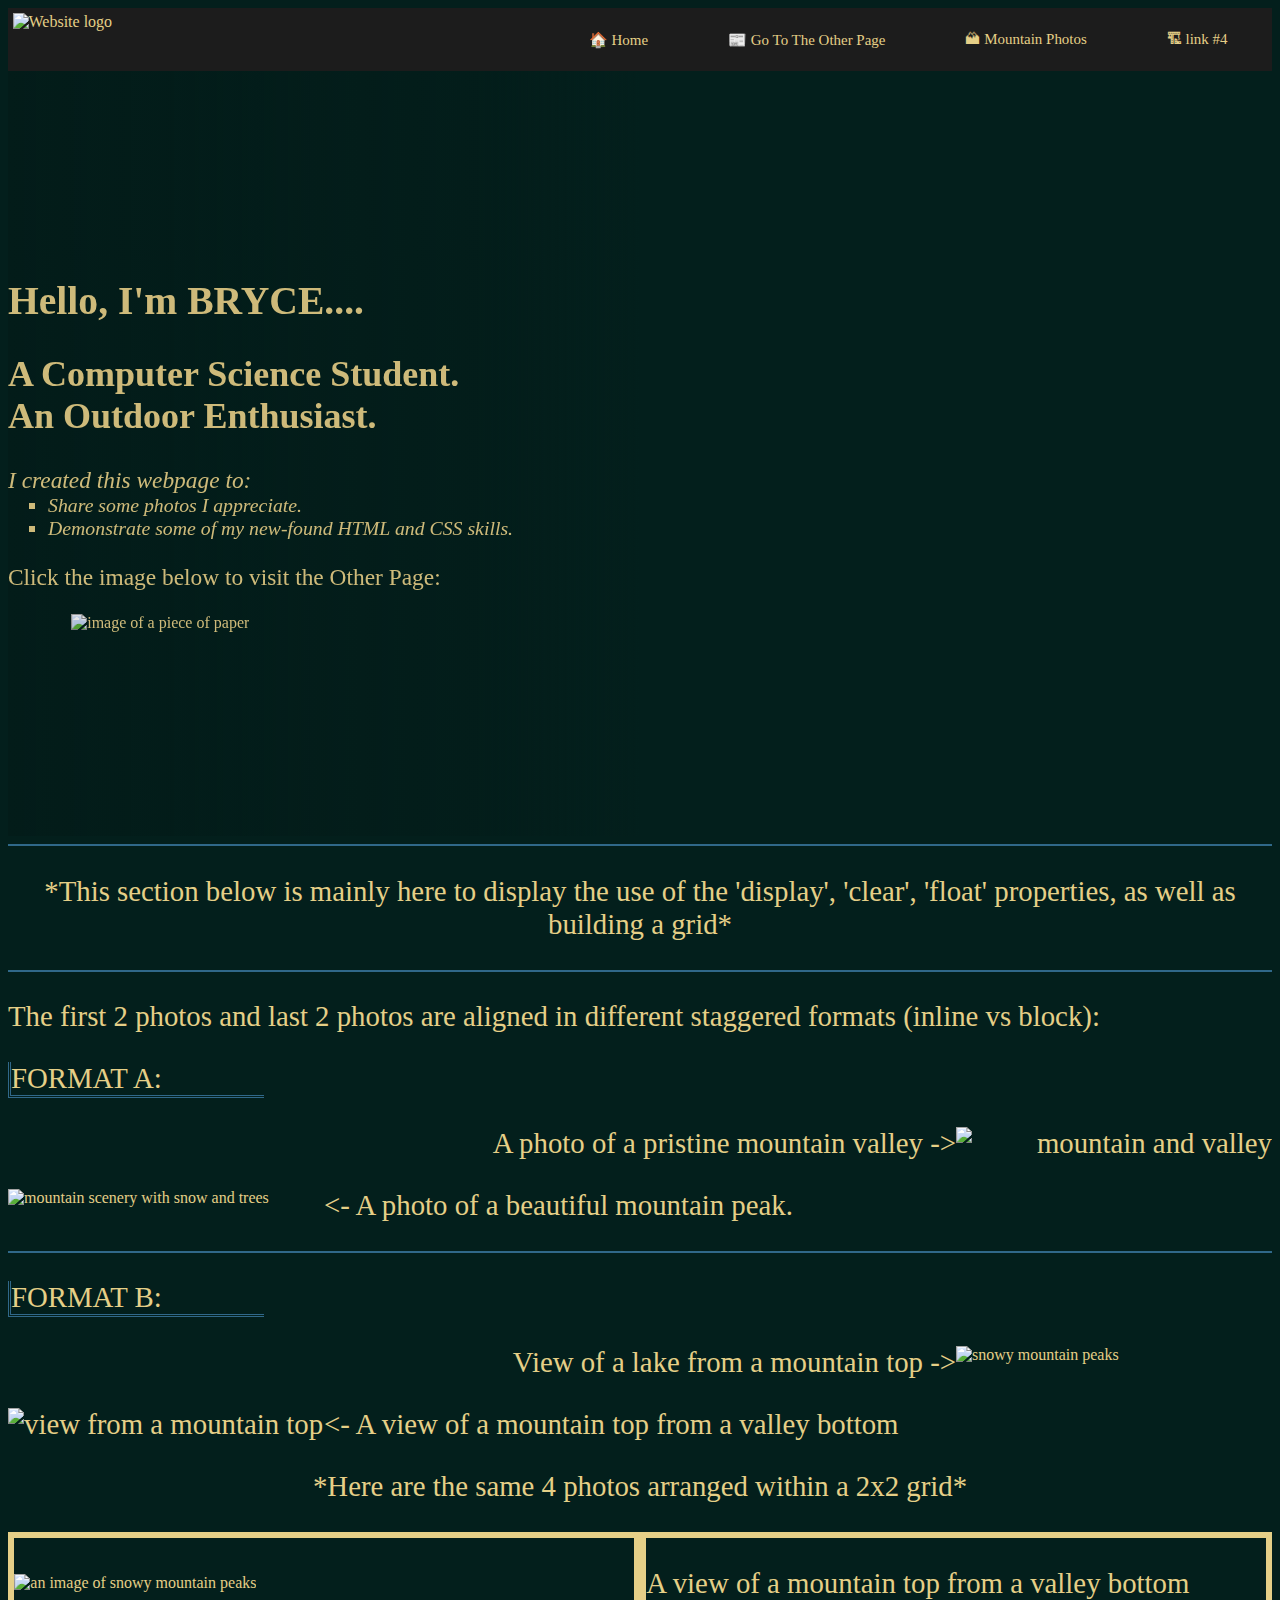
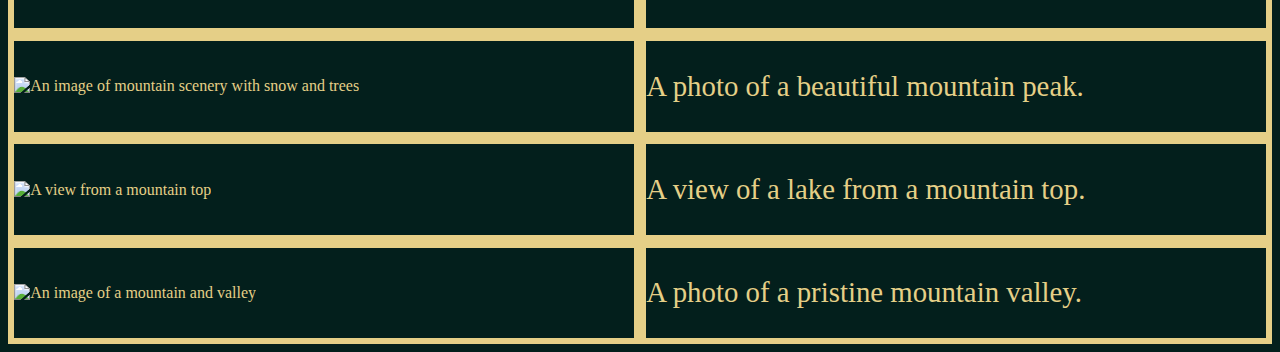
==== index.html @ 5255e26f "Rename A2_Home_Page.html to index.html" ====
<!--
Bryce Dixon  COMP 2681 ASSIGNMENT 2 SEPT 2024
Page 1 of 2

This is one of 2 pages for this assignment.
this is a webpage that displays a personal website that simply displays some photos
that I like, as well as discuss a bit about me and my inspiration. It s used to display some key features that I have learned to do with
CSS and HTML in this course.

REFERENCES:
1. https://www.w3schools.com/css/tryit.asp?filename=trycss_navbar_horizontal_dividers
  - I used this as a reference to build my nav bar
2. https://www.w3schools.com/css/css3_object-fit.asp
  - I used this to learn more about the "object-fit" property so my objects did not distort.
3. https://www.w3schools.com/css/css_image_transparency.asp
  - I referred to this on how to make a nice transparent object over my main background.
4. https://www.geeksforgeeks.org/how-to-add-filter-to-the-background-image-using-css/
  - I used this to learn more about the effects I can use with images.
5. https://logodesign.ai/create/choose-logo
  -This is the website I used to create my website logo
6. https://www.canva.com/colors/color-palette-generator/
  - I used this website to create a color pallette based off of my images
-->

<!DOCTYPE html>
<html>
<!-- within the head, I have a link to my style sheet, as well as all the
charset, meta keywords (used by browser if searching) and viewport items that appear in all html documents
that we have seen in the course-->
<head>
  <link rel="stylesheet" href="A2_styles.css">
  <meta charset="UTF-8"/>
  <meta name="keywords" content="Bryce Outdoors Photos Programming"/>
  <meta name="viewport" content="width=device-width, initial-scale=1"/>
  <title>Bryce's Webpage Assignment 2</title> <!--The title that appears in the browser tab-->

<!--No internal styles used-->

</head>



<body>
  <!--My nav bar utilizes some emoticons for added effect that are displayed in modern browsers-->
  <!--The navigation bar is created by using an unordered list in a flexbox display-->
  <div class="NavBar">
    <!--This logo also acts as a link to go back to the home page-->
    <a href="A2_Home_Page.html"><img id="Website_logo" src="images/Logo.png" alt="Website logo"></a>
    <ul class="navigation">
      <!--This links to the homepage html doc-->
      <li><a href="A2_Home_Page.html" title="This leads you to the home page"> &#x1f3E0; Home</a></li>
      <!--This links to the "other" html page-->
      <li><a href="A2_Other_Page.html" title="This leads you to another page"> &#x1f4f0; Go To The Other Page</a></li>
      <!--This uses a book mark to jump to a portion of the home with the indicated #ID-->
      <li><a href="#mountain_photos" title="This goes to some great mountain photos"> &#x1f3d4; Mountain Photos</a></li>
      <!--This link is blank, but I liked the look of 4 links so I kept it with the proper tooltip-->
      <li><a title="Link is under construction"> &#x1f3d7; link #4</a></li>
    </ul>
  </div>

  <!-- MAIN BACKGROUND-->
  <div class="main_background">
    <!--the image for the main background is set in the stylesheet-->
    <div class="text_overlay">
      <h1>Hello, I'm <strong>BRYCE....</strong></h1>
      <h2>A Computer Science Student. <br>An Outdoor Enthusiast. </h2>
      <!--I needed to utilize inline styling here to format this item properly-->
      <!--All text below is housed within <em> property for italics-->
      <p style="width:75%; margin-bottom:0;"><em>I created this webpage to:
        <!--I had to set the margin to 0 so that the items did not have their default
      margin values-->
        <ul style="margin:0;">
          <li>Share some photos I appreciate.</li>
          <li>Demonstrate some of my new-found HTML and CSS skills.</li>
        </ul>
        </em></p>
        <!--This clickable image was added as per the request on the rubric to
      have a clickable image link to the ""Other Page"-->
      <p>Click the image below to visit the Other Page:</p>
      <a style="margin-left:10%;" href="A2_Other_Page.html" title="This leads you to another page" ><img style="width:10vh;" src="images/Other_page.png" alt="image of a piece of paper"></a>
    </div>
  </div>
  <hr>
  <!--this is where the "Mountain Photos" link jumps to-->
  <div id="mountain_photos">
    <p style="text-align:center;"> *This section below is mainly here to display the use of the 'display', 'clear', 'float' properties, as well as building a grid*</p>
    <hr>
    <p> The first 2 photos and last 2 photos are aligned in different staggered formats (inline vs block):</p>
    <!--Here I am using the standard "bordered_item" class to format a border around this element-->
    <p class="bordered_item">FORMAT A:</p>
    <!--Embedding this image within the paragraph made the image easier to float to the right and remain unchanged
  with alterations in the viewports. in the following images, I do this same layout, but without embedding it and using block elements.-->
    <p style="text-align:right;"><img class="img_control_right" src="images/Mountain_valley.jpg" alt="mountain and valley">
      A photo of a pristine mountain valley -></p>
    <img class="img_control_left" src="images/Snow_mountain.jpg" alt="mountain scenery with snow and trees">
    <p style="clear:right;"> <- A photo of a beautiful mountain peak.</p>
    <hr>
    <p class="bordered_item">FORMAT B:</p>
    <!--This display uses the images as block elements to have a slightly different format-->
    <img style="display:block;" class="img_control_right" src="images/Cascade_mountains.jpg" alt="snowy mountain peaks">
    <p style="text-align:right;">View of a lake from a mountain top -></p>
    <!--In order for these to display in a block, I needed to make sure they cleared the floats above-->
    <p style="clear:right;"><img class="img_control_left" src="images/mountains_snow_2.jpg" alt="view from a mountain top">
<- A view of a mountain top from a valley bottom</p>
  </div>

  <p style="text-align:center; clear:both;">*Here are the same 4 photos arranged within a 2x2 grid*</p>
<!--With all the float elements above, I had to make sure that this grid cleared all the floating elements-->
  <div class="grid-container" style="clear: both;">
    <div><img src="images/mountains_snow_2.jpg" alt="an image of snowy mountain peaks"></div>
    <div><p>A view of a mountain top from a valley bottom</p></div>
    <div><img src="images/Snow_mountain.jpg" alt="An image of mountain scenery with snow and trees"></div>
    <div><p>A photo of a beautiful mountain peak.<p></div>
    <div><img src="images/Cascade_mountains.jpg" alt="A view from a mountain top"></div>
    <div><p>A view of a lake from a mountain top.</p></div>
    <div><img src="images/Mountain_valley.jpg" alt="An image of a mountain and valley"></div>
    <div><p>A photo of a pristine mountain valley. </p></div>
  </div>

<!--Closing of the body and html sections-->
</body>

</html>
---- A2_styles.css ----
/*
Bryce Dixon  COMP 2681  ASSIGNMENT 2  Sept 2024

This is a stylesheet used within 2 html documents--> A2_Home_Page.html and A2_Other_Page.html
These are used to create a personal website.

I spent quite a bit of time deciding which items to format using percent (%) and which
to format with viewport height (vh). I decided that I wanted the main home page display
to remain unchanged by zooming in or out, as well as with changes in screen size. So it is
entirely vh formatted. While I made the text and navigation bar based off of percent, as
if someone was using the website and needed to zoom in or out to see it, then the
text on my website will respond to this.
*/

/*
COLOR SCHEME:
Dark-green: #031f1c, the same as rgb(3,31,28) <main background>
Dark grey: #1c1c1c <nav bar>
Gold/Yellow: #e5cf87 <text>
lighter blue: #306889 <hr and border>
Darker blue: #0b405b <hover items>
*/
/*
Font size --> % with text, and vh with symbols
*/

/*GENERAL ITEMS*/
body { /*Main background will be dark green*/
  background-color: #031f1c;
}
/*Set text size and color for various elements*/
p, pre{
  font-size: 180%;
  color:#e5cf87;
}
h1{
  font-size: 200%;
}
h2{
  font-size: 160%;
}

h3{
  font-size: 120%;
}

h1,h2,h3, div{
  color:#e5cf87;
}
hr{
  border: 1px solid #306889;
}
/*I want all of my lists to have square types*/
ul{
  list-style-type: square;
}
/*Unless otherwise indicated, all font in a list item will be 110%*/
li *{
  font-size: 110%;
}

/*NAVIGATION BAR*/

#Website_logo {
  display:block;
  height:6vh; /*Use vh stops the logo from wandering around the page when dimensions are changed*/
}
div.NavBar{
  position:sticky; /*I want the nav bar to always be in view when scrolling*/
  top:0; /*Keep the nav bar at the top of the page*/
  background-color: #1c1c1c; /*This grey went well with the dark green*/
  display:flex; /*Use flexbox to make items in this container flexible (align in a row for this page)*/
  justify-content: space-between; /*For the flex box items to align as desired in the row*/
  align-items: center; /*Not really needed in msot cases, but if formatted to a large screen this may be noticeable*/
  padding:0.5vh; /*Surrounding the flexbox items in nav bar*/
  z-index:10; /*The nav links were dissapearing when scrolling*/
}
ul.navigation{
  display:flex; /*Without this, items would be arranged as a column and not a row*/
  list-style-type: none; /*No pointer symbols for the nav bar items*/
  margin:0;
  padding:0;
  font-size: 85%; /*% allows the nav bar to be alterred by the zoom feature in the browser*/
}

li a{
  display:block; /*This made the elements format nicely in the div container*/
  text-align: center;
  padding: 10px 40px; /*10 = top and bottom, 40=sides*/
}
a:link{ /*Links are all the same colour as the text*/
  text-decoration: none;
  color:#e5cf87;
}
a:visited{ /*Visited links are not changing colour for this webpage*/
  text-decoration: none;
  color:#e5cf87;
}
a:hover { /*when hovering over a link, it will underline and have a blue background*/
  text-decoration: underline;
  background-color: #0b405b;
}
a:hover img{ /*This is for the images that are links, they will have a blue border whe hovered*/
  border: 2px solid #0b405b;
}


/*MAIN BACKGROUND*/
div.main_background{
  background-image: url("images/mountains.jpg"); /*the image used*/
  filter: brightness(90%); /*Make the image a little darker to go with the page aesthetic*/
  background-size: cover; /*The image fit the container well, and does not distort with this*/
  background-position: top; /*Position image at the top, this looked better than center*/
  background-repeat: no-repeat; /* Make sure image occurs only once*/
  height: 85vh; /*Image display is relative to the viewport height*/
  z-index: 0; /*I want this to always be at the very back*/
}

div.text_overlay{
  position: absolute; /*Positioned relative to its ancestor (ie the background image)*/
  top:0; /*Starts in the top left corner*/
  left:0;
  width:50%; /*Goes 50% of the parent container*/
  height:100%; /*uses 100% of the parent container height*/
  /*This allows the background to fade from left to right on top of the background image*/
  /*The colour used matches the dark green background of the main page*/
  background: linear-gradient(to right, rgba(3,31,28,1),rgba(3,31,28,0.9),rgba(3,31,28,0.7),rgba(3,31,28,0.6), rgba(3,31,28,0));
  z-index: 1; /*Place on top of the main background, which is a 0 z-index*/
}
/*The headings and writing within this main background all use the vh (viewport height) property
so that they maintian their display on different sized monitors.*/
div.text_overlay h1{
  font-size: 4.4vh;
  padding-top: 20vh;
}
div.text_overlay h2{
  font-size: 4vh;
  padding-right:25%;/*DId not set to vh, as this formats nicely as %*/
}
div.text_overlay p{
  font-size: 2.6vh;
}
div.text_overlay ul{
  font-size: 2.2vh;
}

/*MOUNTAIN PHOTOS PORTION*/
#mountain_photos{
  scroll-margin-top:95px; /*When the nav link "mountain photos" jumps, This tells it
  to jump to the point with a top margin of 95px. This makes the page line up nicely and the
  nav bar won't cover the page*/
}
/*The two "img_control" items below are used with setting up the floating
images to make a nice modular method to reuse*/
.img_control_right{
  float:right;
  width:25%;
}

.img_control_left{
  float:left;
  width:25%;
}


/*GRID AT BOTTOM OF PAGE 1*/
/*Used to create a container to hold the grid*/
.grid-container{
  display:grid; /*Allows up to have a block-level grid*/
  grid-template-columns: 50% 50%; /*2 columns, both 50% of the parent*/
  background-color: #e5cf87; /*Gold/yellow grid background*/
}

/*This applies to any div-child descendents of the grid-container class*/
.grid-container div { /*This makes up the cells in the grid*/
  background-color: #031f1c; /*Dark green cell background*/
  margin:1%; /*Eachc ell has a small margin*/
  object-fit: cover; /*Make the image fit the full size of the cell*/
  overflow: hidden; /*For images used in the grid, we hide any overflow*/
  align-content: center;/*This aligns the text cells vertically in the center*/
}
/*This is affecting any img-children that are descendents of div classes within the
grid-container class*/
.grid-container div img {
  width:100%; /*Any image will have a width of 100% of the parent size (aka the grid cell)*/
}

/*This is a simple modularized code that I use for all heading items to have a nice
border around them on 2 sides*/
.bordered_item{
  border-left-style: double; /*Border on the left and bottom are double*/
  border-bottom-style:double;
  border-color: #306889; /*Border is a nice light blue colour to match the <hr> elements*/
  width: 20%; /*This stops the border from spanning the width of the page*/
}

/*PAGE 2*/
/*This is a simple modularized section as all images used in page 2 had similar
setup*/
.alterred_images img{
  width:25%;
  display:block;
  margin: 10px;
}
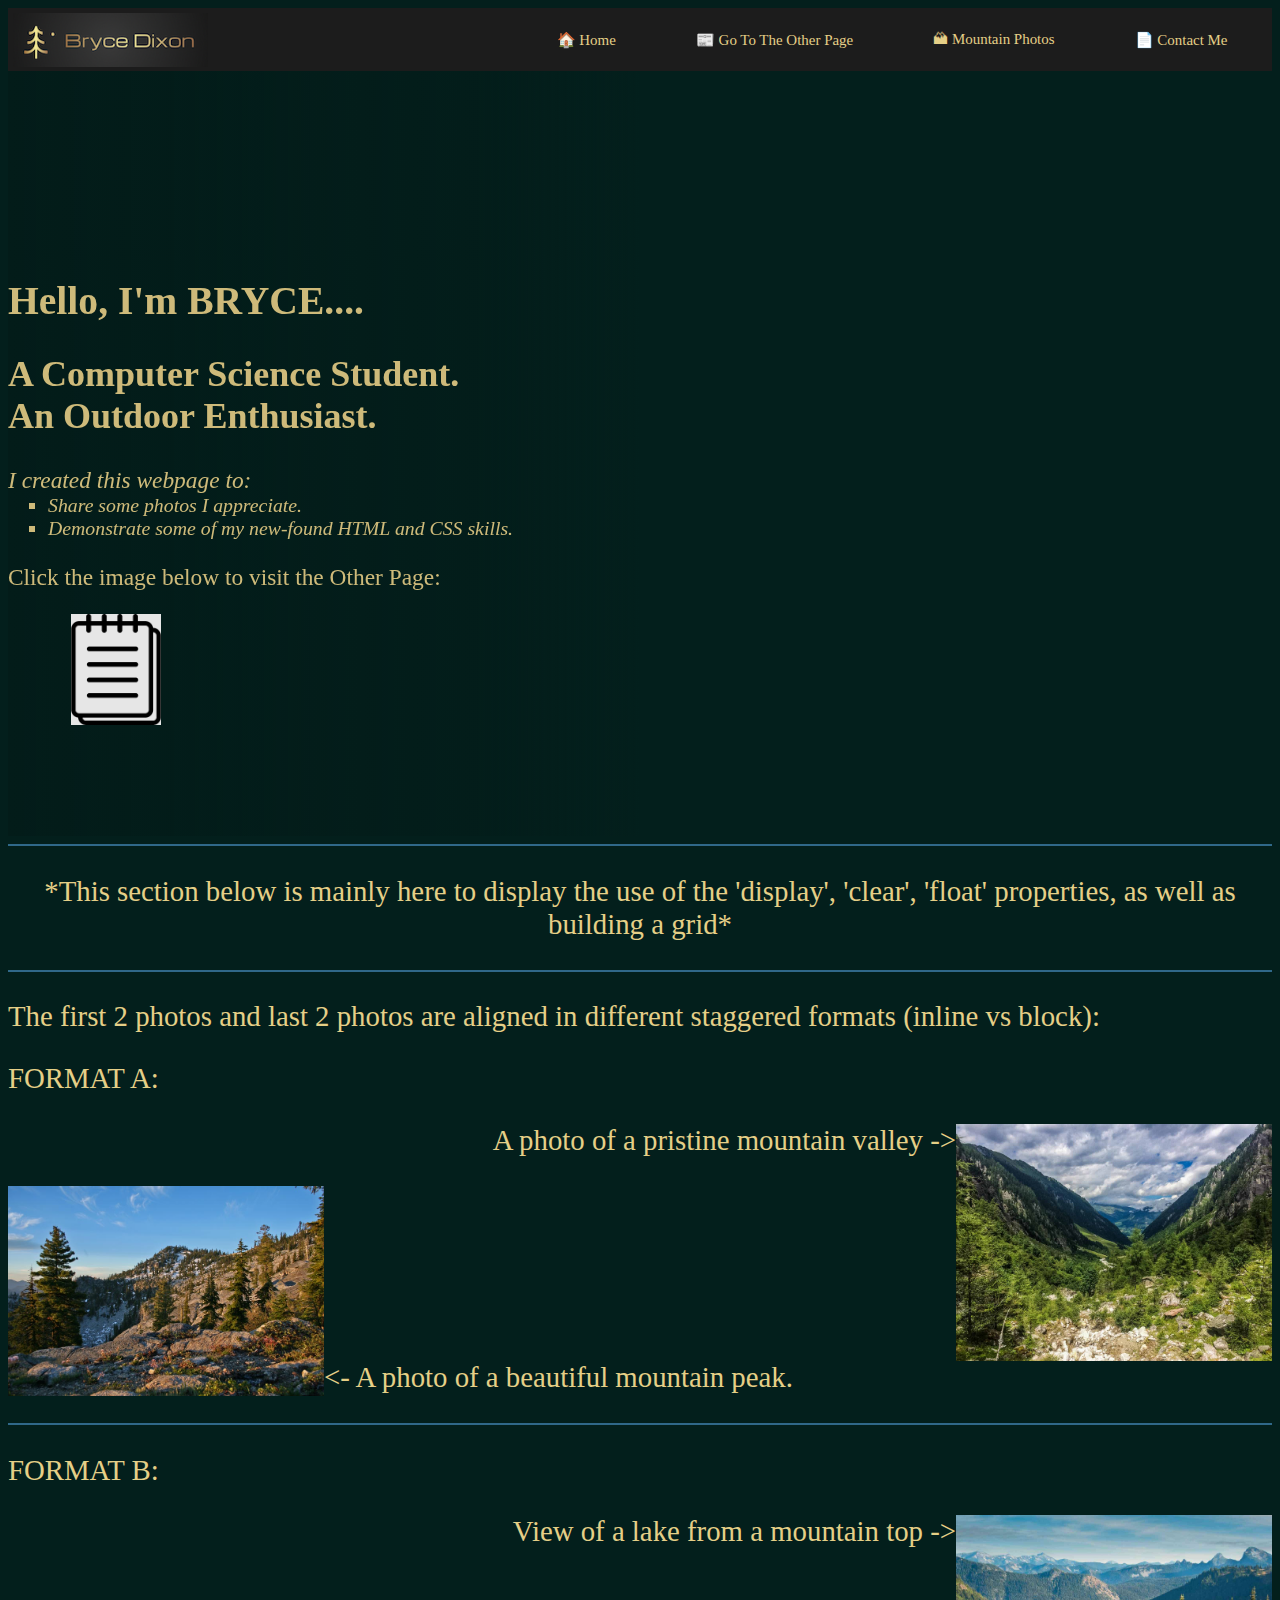
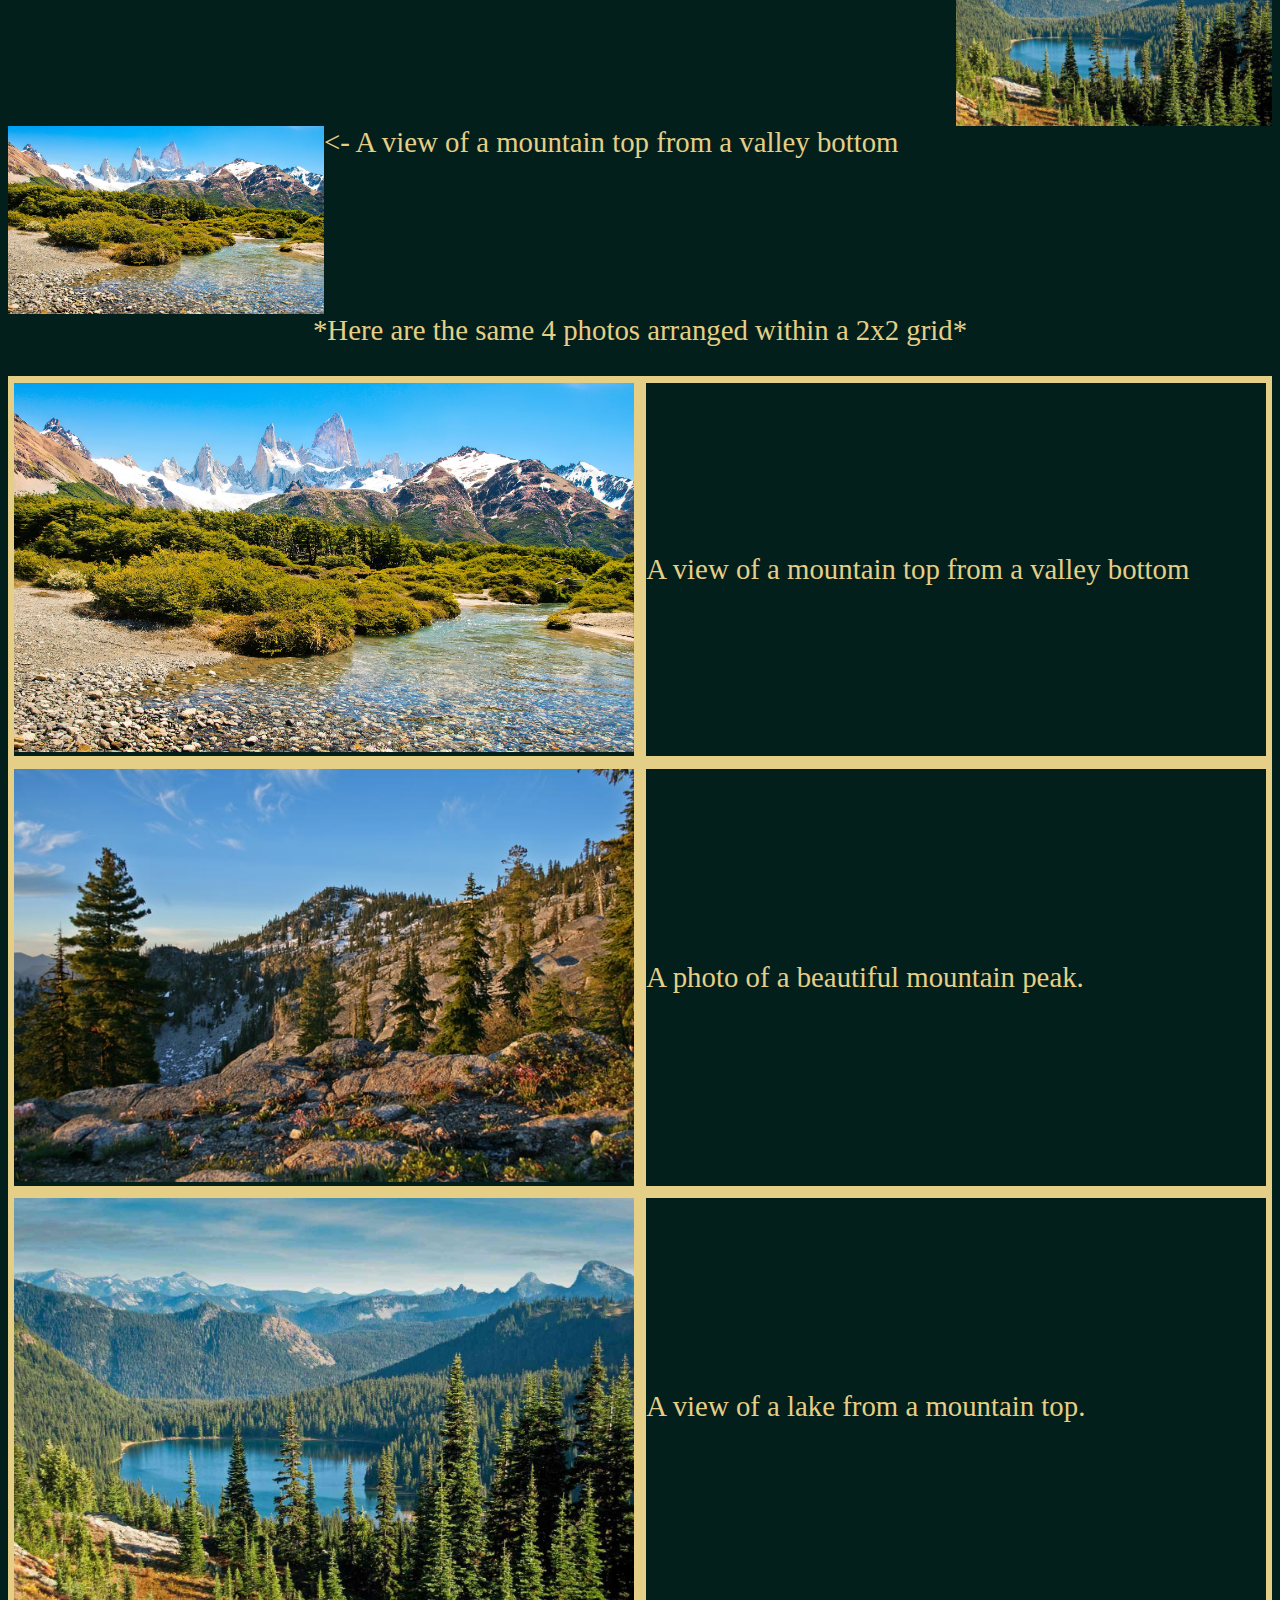
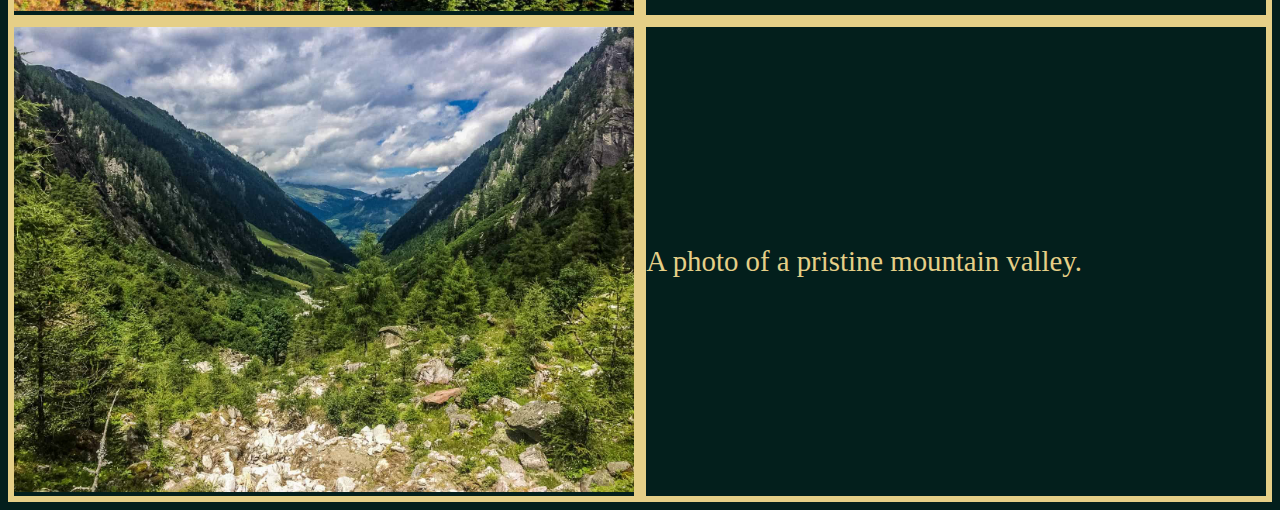
==== commit 3f32cb00: "Add files via upload" ====
--- a/index.html
+++ b/index.html
@@ -1,11 +1,13 @@
 <!--
 Bryce Dixon  COMP 2681 ASSIGNMENT 2 SEPT 2024
+T00054766
 Page 1 of 2
 
 This is one of 2 pages for this assignment.
 this is a webpage that displays a personal website that simply displays some photos
 that I like, as well as discuss a bit about me and my inspiration. It s used to display some key features that I have learned to do with
 CSS and HTML in this course.
+This website design was completed from scratch and did not use any premade templates
 
 REFERENCES:
 1. https://www.w3schools.com/css/tryit.asp?filename=trycss_navbar_horizontal_dividers
@@ -20,6 +22,8 @@
   -This is the website I used to create my website logo
 6. https://www.canva.com/colors/color-palette-generator/
   - I used this website to create a color pallette based off of my images
+7. https://99designs.com/blog/creative-inspiration/web-design-ideas/
+  - Where I went to get inspiration for my website design.
 -->
 
 <!DOCTYPE html>
@@ -29,6 +33,7 @@
 that we have seen in the course-->
 <head>
   <link rel="stylesheet" href="A2_styles.css">
+
   <meta charset="UTF-8"/>
   <meta name="keywords" content="Bryce Outdoors Photos Programming"/>
   <meta name="viewport" content="width=device-width, initial-scale=1"/>
@@ -45,16 +50,16 @@
   <!--The navigation bar is created by using an unordered list in a flexbox display-->
   <div class="NavBar">
     <!--This logo also acts as a link to go back to the home page-->
-    <a href="A2_Home_Page.html"><img id="Website_logo" src="images/Logo.png" alt="Website logo"></a>
+    <a href="index.html"><img id="Website_logo" src="images/Logo.png" alt="Website logo"></a>
     <ul class="navigation">
       <!--This links to the homepage html doc-->
-      <li><a href="A2_Home_Page.html" title="This leads you to the home page"> &#x1f3E0; Home</a></li>
+      <li><a href="index.html" title="This leads you to the home page"> &#x1f3E0; Home</a></li>
       <!--This links to the "other" html page-->
       <li><a href="A2_Other_Page.html" title="This leads you to another page"> &#x1f4f0; Go To The Other Page</a></li>
       <!--This uses a book mark to jump to a portion of the home with the indicated #ID-->
       <li><a href="#mountain_photos" title="This goes to some great mountain photos"> &#x1f3d4; Mountain Photos</a></li>
       <!--This link is blank, but I liked the look of 4 links so I kept it with the proper tooltip-->
-      <li><a title="Link is under construction"> &#x1f3d7; link #4</a></li>
+      <li><a href="form.html" title="Contact Me"> &#128196; Contact Me</a></li>
     </ul>
   </div>
 
@@ -66,7 +71,7 @@
       <h2>A Computer Science Student. <br>An Outdoor Enthusiast. </h2>
       <!--I needed to utilize inline styling here to format this item properly-->
       <!--All text below is housed within <em> property for italics-->
-      <p style="width:75%; margin-bottom:0;"><em>I created this webpage to:
+      <p class="main" style="width:75%; margin-bottom:0;"><em>I created this webpage to:
         <!--I had to set the margin to 0 so that the items did not have their default
       margin values-->
         <ul style="margin:0;">
@@ -76,45 +81,45 @@
         </em></p>
         <!--This clickable image was added as per the request on the rubric to
       have a clickable image link to the ""Other Page"-->
-      <p>Click the image below to visit the Other Page:</p>
+      <p class="main">Click the image below to visit the Other Page:</p>
       <a style="margin-left:10%;" href="A2_Other_Page.html" title="This leads you to another page" ><img style="width:10vh;" src="images/Other_page.png" alt="image of a piece of paper"></a>
     </div>
   </div>
   <hr>
   <!--this is where the "Mountain Photos" link jumps to-->
   <div id="mountain_photos">
-    <p style="text-align:center;"> *This section below is mainly here to display the use of the 'display', 'clear', 'float' properties, as well as building a grid*</p>
+    <p class="main" style="text-align:center;"> *This section below is mainly here to display the use of the 'display', 'clear', 'float' properties, as well as building a grid*</p>
     <hr>
-    <p> The first 2 photos and last 2 photos are aligned in different staggered formats (inline vs block):</p>
+    <p class="main"> The first 2 photos and last 2 photos are aligned in different staggered formats (inline vs block):</p>
     <!--Here I am using the standard "bordered_item" class to format a border around this element-->
-    <p class="bordered_item">FORMAT A:</p>
+    <p class="bordered_item, main">FORMAT A:</p>
     <!--Embedding this image within the paragraph made the image easier to float to the right and remain unchanged
   with alterations in the viewports. in the following images, I do this same layout, but without embedding it and using block elements.-->
-    <p style="text-align:right;"><img class="img_control_right" src="images/Mountain_valley.jpg" alt="mountain and valley">
+    <p class="main" style="text-align:right;"><img class="img_control_right" src="images/Mountain_valley.jpg" alt="mountain and valley">
       A photo of a pristine mountain valley -></p>
     <img class="img_control_left" src="images/Snow_mountain.jpg" alt="mountain scenery with snow and trees">
-    <p style="clear:right;"> <- A photo of a beautiful mountain peak.</p>
+    <p class="main" style="clear:right;"> <- A photo of a beautiful mountain peak.</p>
     <hr>
-    <p class="bordered_item">FORMAT B:</p>
+    <p class="bordered_item, main">FORMAT B:</p>
     <!--This display uses the images as block elements to have a slightly different format-->
     <img style="display:block;" class="img_control_right" src="images/Cascade_mountains.jpg" alt="snowy mountain peaks">
-    <p style="text-align:right;">View of a lake from a mountain top -></p>
+    <p class="main" style="text-align:right;">View of a lake from a mountain top -></p>
     <!--In order for these to display in a block, I needed to make sure they cleared the floats above-->
-    <p style="clear:right;"><img class="img_control_left" src="images/mountains_snow_2.jpg" alt="view from a mountain top">
+    <p class="main" style="clear:right;"><img class="img_control_left" src="images/mountains_snow_2.jpg" alt="view from a mountain top">
 <- A view of a mountain top from a valley bottom</p>
   </div>
 
-  <p style="text-align:center; clear:both;">*Here are the same 4 photos arranged within a 2x2 grid*</p>
+  <p class="main" style="text-align:center; clear:both;">*Here are the same 4 photos arranged within a 2x2 grid*</p>
 <!--With all the float elements above, I had to make sure that this grid cleared all the floating elements-->
   <div class="grid-container" style="clear: both;">
     <div><img src="images/mountains_snow_2.jpg" alt="an image of snowy mountain peaks"></div>
-    <div><p>A view of a mountain top from a valley bottom</p></div>
+    <div><p class="main">A view of a mountain top from a valley bottom</p></div>
     <div><img src="images/Snow_mountain.jpg" alt="An image of mountain scenery with snow and trees"></div>
-    <div><p>A photo of a beautiful mountain peak.<p></div>
+    <div><p class="main">A photo of a beautiful mountain peak.<p></div>
     <div><img src="images/Cascade_mountains.jpg" alt="A view from a mountain top"></div>
-    <div><p>A view of a lake from a mountain top.</p></div>
+    <div><p class="main">A view of a lake from a mountain top.</p></div>
     <div><img src="images/Mountain_valley.jpg" alt="An image of a mountain and valley"></div>
-    <div><p>A photo of a pristine mountain valley. </p></div>
+    <div><p class="main">A photo of a pristine mountain valley. </p></div>
   </div>
 
 <!--Closing of the body and html sections-->
--- a/A2_styles.css
+++ b/A2_styles.css
@@ -1,6 +1,6 @@
 /*
 Bryce Dixon  COMP 2681  ASSIGNMENT 2  Sept 2024
-
+T00054766
 This is a stylesheet used within 2 html documents--> A2_Home_Page.html and A2_Other_Page.html
 These are used to create a personal website.
 
@@ -29,7 +29,7 @@
   background-color: #031f1c;
 }
 /*Set text size and color for various elements*/
-p, pre{
+p.main, pre{
   font-size: 180%;
   color:#e5cf87;
 }
@@ -64,6 +64,12 @@
 #Website_logo {
   display:block;
   height:6vh; /*Use vh stops the logo from wandering around the page when dimensions are changed*/
+}
+/*This was added to give browser specific styles for older browsers*/
+.NavBar{
+  display: -webkit-flex; /* this is for older versions of chrome, Safari, and Opera */
+  display: -moz-flex; /* This is for older versions of firefox */
+  display: -ms-flexbox; /* for older version of Internet explorer */
 }
 div.NavBar{
   position:sticky; /*I want the nav bar to always be in view when scrolling*/
@@ -113,6 +119,7 @@
   background-position: top; /*Position image at the top, this looked better than center*/
   background-repeat: no-repeat; /* Make sure image occurs only once*/
   height: 85vh; /*Image display is relative to the viewport height*/
+  max-width: 100%;
   z-index: 0; /*I want this to always be at the very back*/
 }
 
@@ -120,7 +127,7 @@
   position: absolute; /*Positioned relative to its ancestor (ie the background image)*/
   top:0; /*Starts in the top left corner*/
   left:0;
-  width:50%; /*Goes 50% of the parent container*/
+  min-width:50%; /*Goes 50% of the parent container*/
   height:100%; /*uses 100% of the parent container height*/
   /*This allows the background to fade from left to right on top of the background image*/
   /*The colour used matches the dark green background of the main page*/
